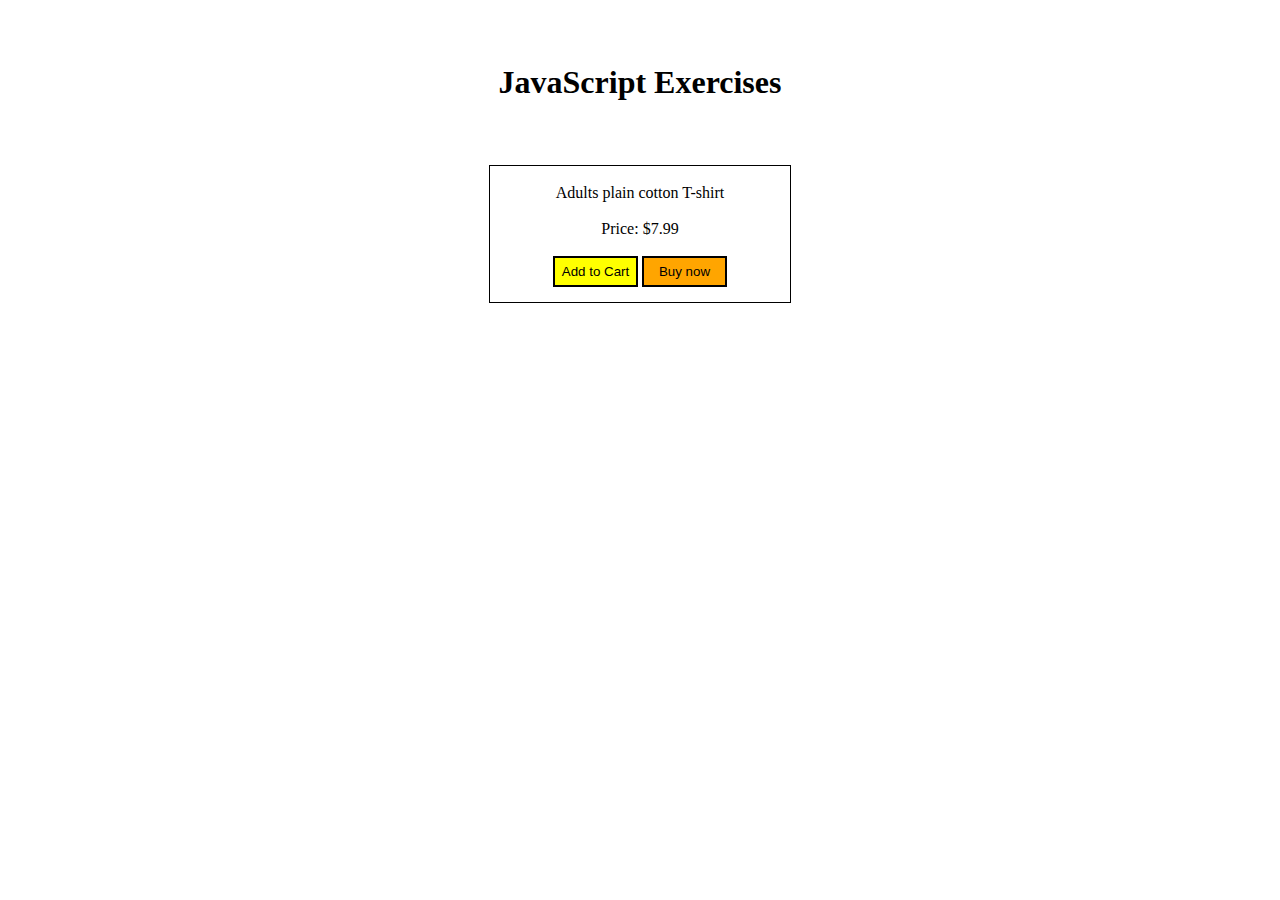
==== index.html @ 12f3ac08 "exercise one" ====
<!DOCTYPE html>
<html lang="en">
<head>
    <meta charset="UTF-8">
    <meta name="viewport" content="width=device-width, initial-scale=1.0">
    <title>Practicing JavaScript</title>
    <link rel="stylesheet" href="style.css">
</head>
<body>
<h1>JavaScript Exercises</h1>
<div class="exercise-1">
    <p>Adults plain cotton T-shirt</p>
    <p>Price: $7.99</p>
    <div class="btns">
        <button class="btn1" onclick="alert('Added')"><a href="#">Add to Cart</a></button> 
        <button class="btn2" onclick="console.log ('Loading'), alert('Purchased')"><a href="#">Buy now</a></button>
    </div>
</div>









    <script src="script.js"></script>
</body>
</html>
---- style.css ----
*{
    padding: 0;
    margin: 0;
}
body {
    font-size: 1rem;
}
.exercise-1 {
    width: 300px;
    border: 1px solid;
    margin: 0 auto;
    text-align: center;
}
h1 {
    text-align: center;
    margin: 5% auto;
}
.exercise-1 p {
    margin: 6% auto;
}
.btns {
    margin-bottom: 5%;
    gap: 6px;
}
.btn1 {
    border: 2px solid black;
    background-color: yellow;
    padding: 2% 0%;
    width: 85px;
}
.btn2 {
    border: 2px solid black;
    background-color: orange;
    padding: 2% 0%;
    width: 85px;
}
.btns a {
    text-decoration: none;
    color: black;
}
.btn1:hover {
    cursor: pointer;
    background-color: rgb(192, 192, 11);
    transition: 1s;
}
.btn2:hover {
    cursor: pointer;
    background-color: rgb(215, 143, 9);
    transition: 1s;
}
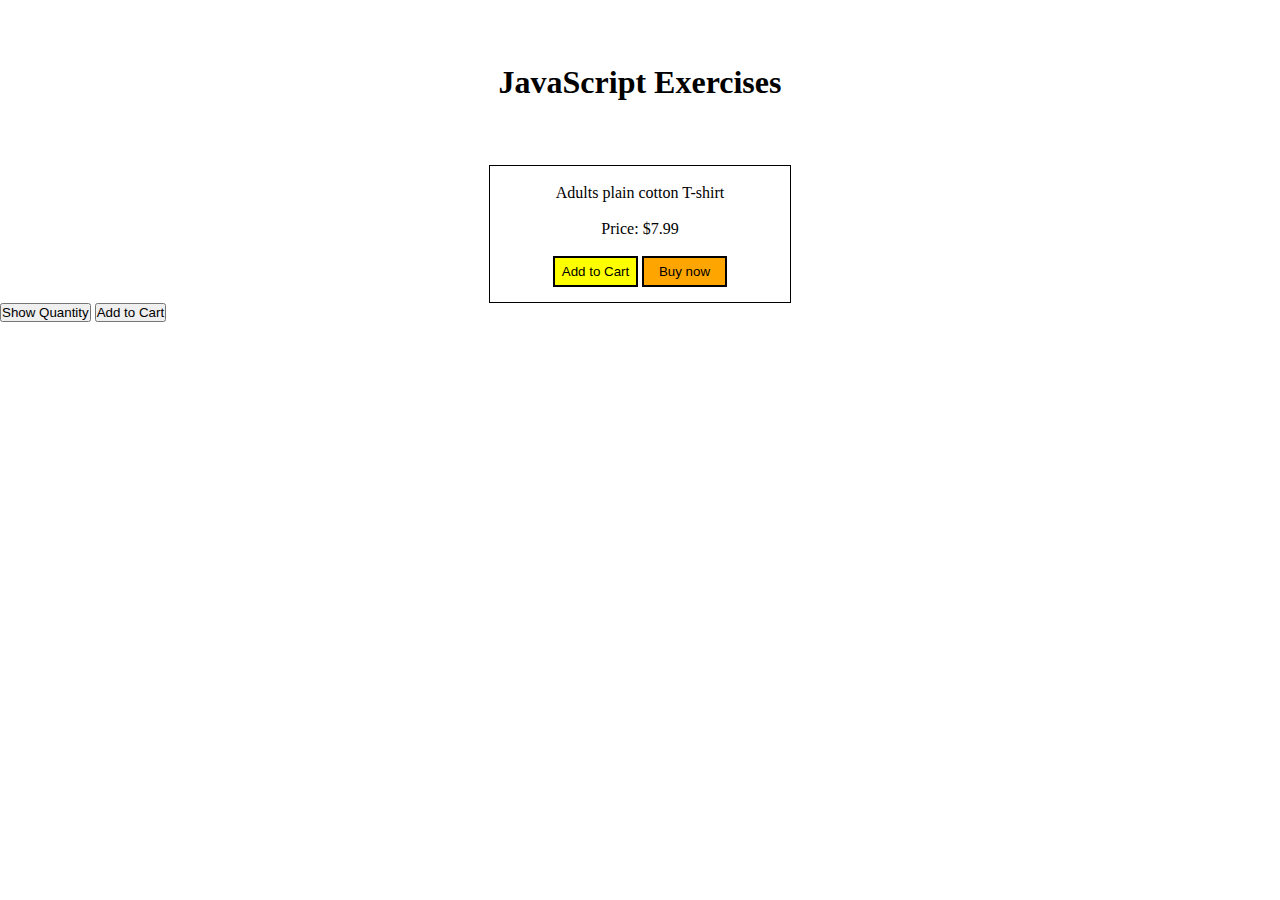
==== commit bdcdcf0e: "exercise 2" ====
--- a/index.html
+++ b/index.html
@@ -16,6 +16,13 @@
         <button class="btn2" onclick="console.log ('Loading'), alert('Purchased')"><a href="#">Buy now</a></button>
     </div>
 </div>
+<div class="exercise-2">
+    <button onclick="console.log (`cartQuantity:${cartQuantity}`)">Show Quantity</button>
+    <button>Add to Cart</button>
+<script>
+    let cartQuantity = 0;
+</script>
+</div>
 
 
 
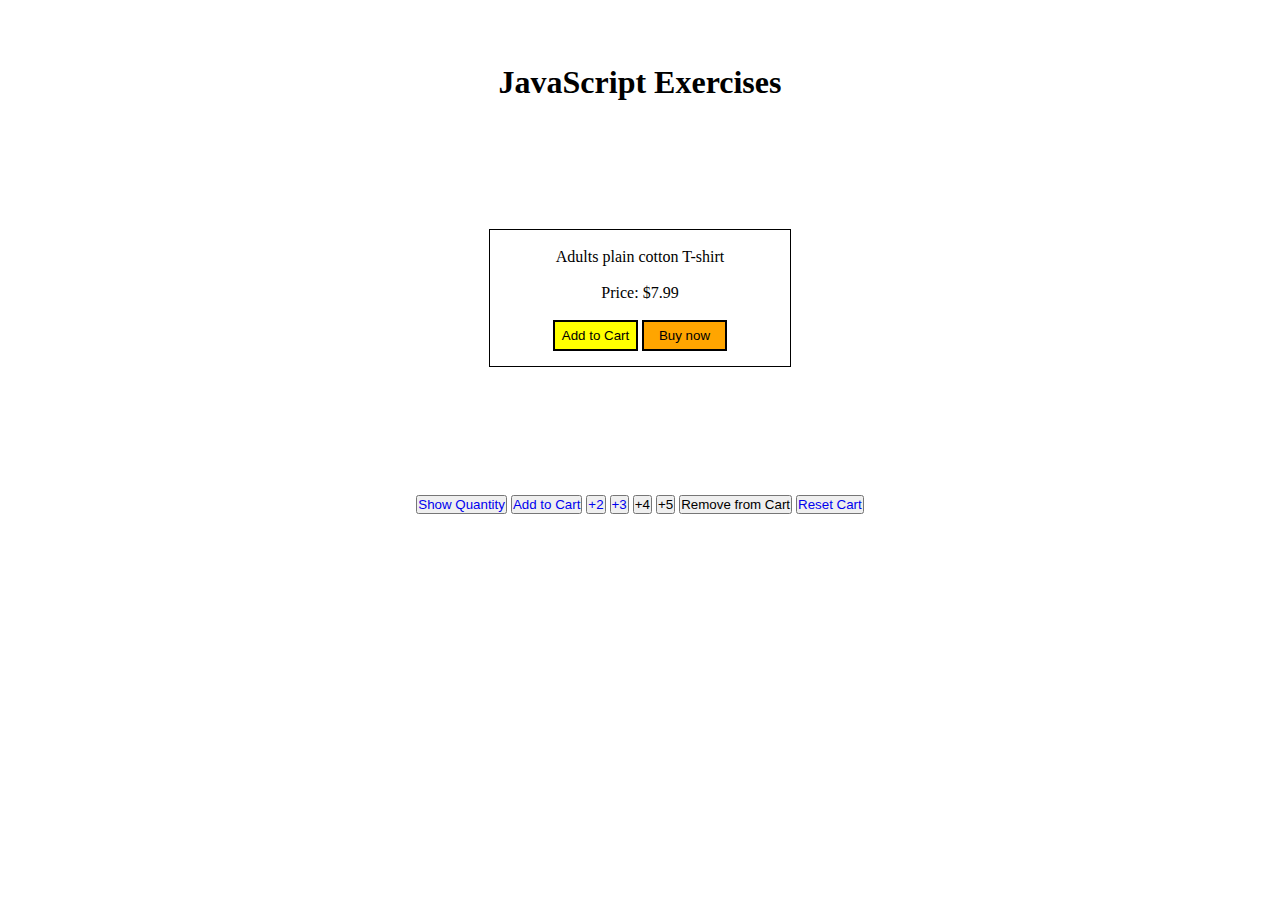
==== commit 28672f60: "learning math, numbers, and strings" ====
--- a/index.html
+++ b/index.html
@@ -1,28 +1,96 @@
 <!DOCTYPE html>
 <html lang="en">
+
 <head>
     <meta charset="UTF-8">
     <meta name="viewport" content="width=device-width, initial-scale=1.0">
     <title>Practicing JavaScript</title>
     <link rel="stylesheet" href="style.css">
 </head>
+
 <body>
-<h1>JavaScript Exercises</h1>
-<div class="exercise-1">
-    <p>Adults plain cotton T-shirt</p>
-    <p>Price: $7.99</p>
-    <div class="btns">
-        <button class="btn1" onclick="alert('Added')"><a href="#">Add to Cart</a></button> 
-        <button class="btn2" onclick="console.log ('Loading'), alert('Purchased')"><a href="#">Buy now</a></button>
+    <h1>JavaScript Exercises</h1>
+    <div class="exercise-1">
+        <p>Adults plain cotton T-shirt</p>
+        <p>Price: $7.99</p>
+        <div class="btns">
+            <button class="btn1" onclick="alert('Added')">
+                <a href="#">Add to Cart</a>
+            </button>
+            <button class="btn2" onclick="console.log ('Loading'), alert('Purchased')">
+                <a href="#">Buy now</a>
+            </button>
+        </div>
     </div>
-</div>
-<div class="exercise-2">
-    <button onclick="console.log (`cartQuantity:${cartQuantity}`)">Show Quantity</button>
-    <button>Add to Cart</button>
-<script>
-    let cartQuantity = 0;
-</script>
-</div>
+    <div class="exercise-2">
+        <button class="ex-2-btn1" onclick="console.log (`cartQuantity:${cartQuantity}`)">
+            <a href="#">Show Quantity</a>
+        </button>
+
+        <button class="ex-2-btn2"
+        onclick="cartQuantity = cartQuantity + 1;
+        console.log (`cartQuantity: ${cartQuantity}`);">
+            <a href="#">Add to Cart</a>
+        </button>
+
+        <button class="ex-2-btn2"
+        onclick="cartQuantity = cartQuantity +2;
+        console.log (`cartQuantity: ${cartQuantity}`);
+        ">
+            <a href="#">+2</a>
+        </button>
+    
+        <button class="ex-3-btn3"
+        onclick="cartQuantity = cartQuantity + 3
+        console.log (`cartQuantity: ${cartQuantity}`);">
+        <a href="#">+3</a>
+        </button>
+
+        <button 
+        onclick="cartQuantity += 4
+        console.log (`cartQuantity: ${cartQuantity}`);">
+            +4
+        </button>
+
+        <button 
+        onclick="cartQuantity += 5
+        console.log (`cartQuantity: ${cartQuantity}`);">
+            +5
+        </button>
+
+        <button 
+        onclick="cartQuantity -= 1
+        console.log (`cartQuantity: ${cartQuantity}`);">
+            Remove from Cart
+        </button>
+
+        <button  class="ex-4-btn4"
+        onclick="cartQuantity = 0;
+        console.log (`cart was reset`);
+        console.log (`cartQuantity: ${cartQuantity}`);
+        ">
+            <a href="#">Reset Cart</a>
+        </button>
+
+        
+
+
+
+        
+
+        
+
+
+
+        <script>
+            let cartQuantity = 0;
+            const name = 'Ann';
+            console.log (`My name is ${name}`);
+            
+            
+
+        </script>
+    </div>
 
 
 
@@ -34,4 +102,5 @@
 
     <script src="script.js"></script>
 </body>
+
 </html>--- a/style.css
+++ b/style.css
@@ -8,7 +8,7 @@
 .exercise-1 {
     width: 300px;
     border: 1px solid;
-    margin: 0 auto;
+    margin: 10% auto;
     text-align: center;
 }
 h1 {
@@ -48,3 +48,15 @@
     background-color: rgb(215, 143, 9);
     transition: 1s;
 }
+
+.exercise-2 {
+    margin: 0 auto;
+    text-align: center;
+}
+
+.ex-2-btn1 a,
+.ex-2-btn2 a,
+.ex-3-btn3 a,
+.ex-4-btn4 a {
+    text-decoration: none;
+}